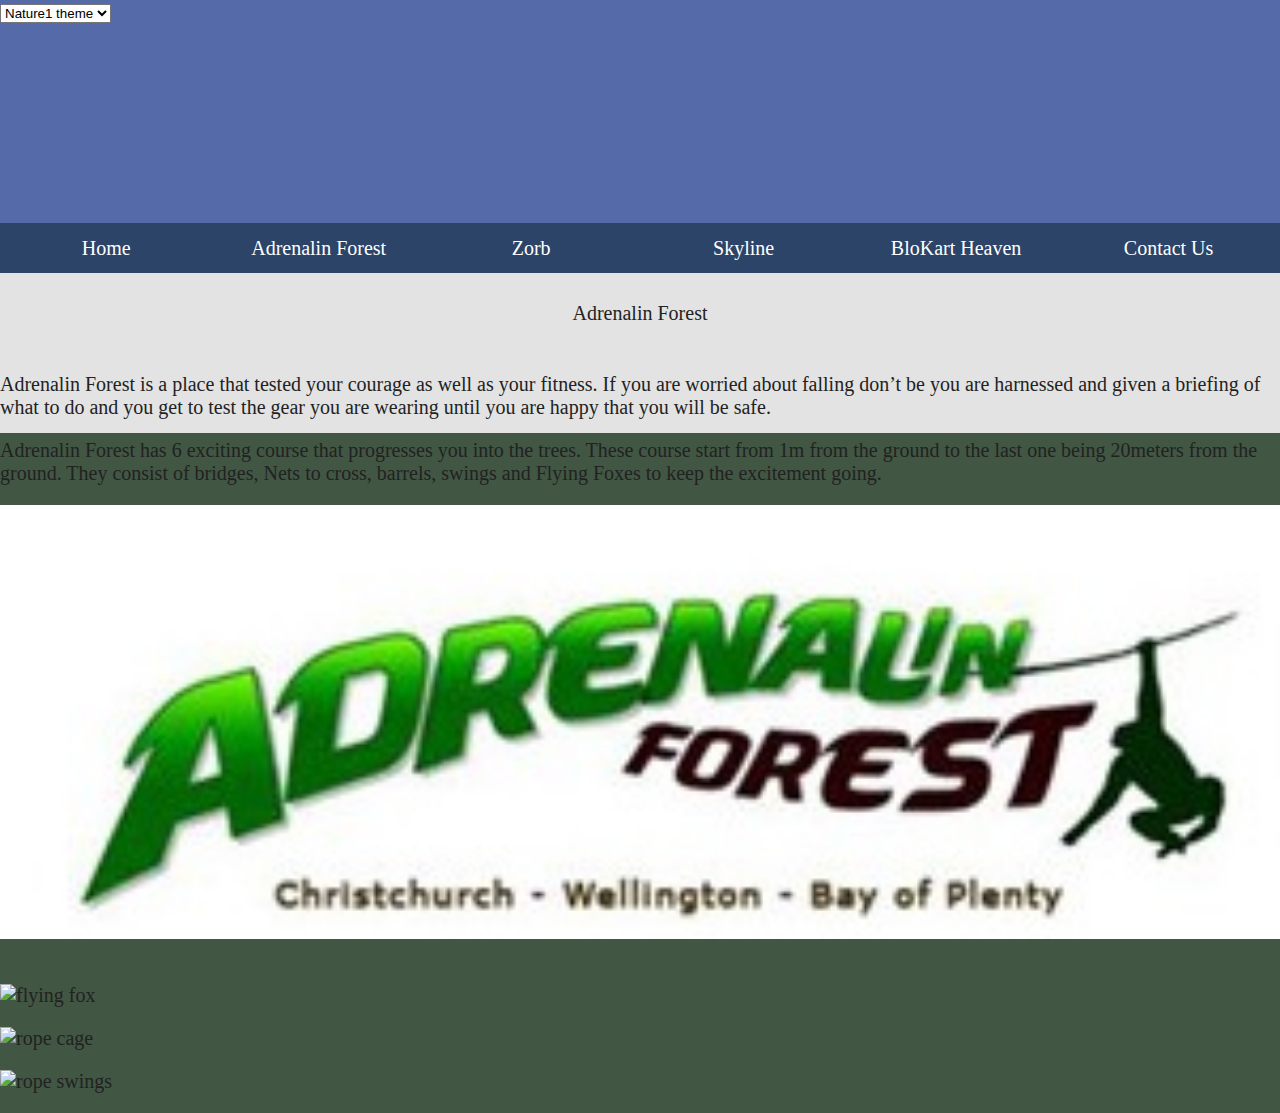
==== adrenalin.html @ d3a2d7cf "renamed templates to right names and made some changes to css files" ====
﻿<!doctype html>
<head>
    <meta charset="utf-8">
    <meta name="viewport" content="width=device-width, initial-scale=1">
    <link rel="stylesheet" type="text/css" href="css/gridlayout.css">
    <link rel="stylesheet" type="text/css" href="css/main.css">
    <link rel="stylesheet" type="text/css" href="css/theme.css">
    <link rel="stylesheet" type="text/css" href="css/adrenalin.css">

    <script src="js/theme.js"></script>


    <title>TEMPLATE</title>
</head>
<body onload="themeset()">

    <div class="topbaradr">
        <div class="themebar">
            <select id="themechanger" onchange="themechanger(this)">
                <option value="nature1" selected="selected">Nature1 theme</option>
                <option value="nature2">Nature2 theme</option>
                <option value="nature3">Nature3 theme</option>
            </select>
        </div>
        <h1>TEMPLATE</h1>
    </div>
    <nav>
        <ul>
            <li><a class="navlinks" href="index.html">Home</a></li>
            <li><a class="navlinks" href="adrenalin.html">Adrenalin Forest</a></li>
            <li><a class="navlinks" href="zorb.html">Zorb</a></li>
            <li><a class="navlinks" href="skyline.html">Skyline</a></li>
            <li><a class="navlinks" href="blokart.html">BloKart Heaven</a></li>
            <li><a class="navlinks" href="contactus.html">Contact Us</a></li>
        </ul>
    </nav>
    <section class="center">
        <div class="row">
            <span class="grid-2-6 column">
                <span class="title">Adrenalin Forest</span>
                <span class="context">
                    <p>
                        Adrenalin Forest is a place that tested your courage as well as your fitness. If you are worried about falling don’t be you are
                        harnessed and given a briefing of what to do and you get to test the gear you are wearing until you are happy that you will be safe.
                    <p/>
                    <p>
                        Adrenalin Forest has 6 exciting course that progresses you into the trees. These course start from 1m from the ground to the last one
                        being 20meters from the ground. They consist of bridges, Nets to cross, barrels, swings and Flying Foxes to keep the excitement going.
                    </p>
                    <p>
                        <a class="logo" href="http://www.adrenalin-forest.co.nz/bay-of-plenty"><img src="images/adrenlogo.jpg"/></a>
                    </p>
                </span>
            </span>
            <span class="grid-2-6 column">
                <span class="title"></span>
                <span class="context">
                    <p>
                        <img src="images/adrenpic1.jpg" alt="flying fox">
                    </p>
                    <p>
                    <img src="images/adrenpic2.jpg" alt="rope cage">
                    </p>
                    <p>
                    <img src="images/adrenpic3.jpg" alt="rope swings">
                    </p>
                </span>
            </span>
        </div>
        <div style="clear:both;"></div>
    </section>
</body>
</html>
---- css/main.css ----
@font-face {
	font-family: Raleway;
    src: url(../fonts/Raleway/Raleway-Regular.ttf);
}

@font-face {
	font-family: Nunito;
    src: url(../fonts/Nunito/Nunito-Regular.ttf);
}

@font-face {
	font-family: IndieFlower;
    src: url(../fonts/Indie_Flower/IndieFlower.ttf);
}


html, body {
	
	font-family: arial;
	font-size: 20px;
	color:#222;
	
	font-family: Raleway;
	
	margin: 0px;
	padding: 0px;
	
	width:100%;
	/*height:100%;*/
	
	overflow: none;
}

nav {
	
	float:left;
	width: 100%;
	
}

h1 {
	
	font-family: arial;
	color:#556AA9;	
	height: 200px;
    margin: 0px;
	font-size: 200%;
	text-align: center;
	
}

h2 {
	
	font-family: arial;
	font-size: 40px;
	color:#ddd;
	margin-left:10px;
	font-size: 200%;
	text-align: center;
}

img {
	
	width:100%;
	height:100%;
	
}

ul {
	
	width:100%;
	height:50px;
	
	margin: 0;
	padding: 0;
	
	list-style-type: none;
	
	background-color: #020202;
	
}

li {
	
	width: 16.6%;
	line-height: 50px;
	float: left;
	
}

.navlinks {
	
	color:#fff;
	text-align: center;
	text-decoration: none;
	
	display: block;
	
}

.navlinks:hover {
	
	background-color: #505050;
	
}

.header {
	background-color: #567;
	margin: 0;
	padding: 0;
	float:left;
}

.center {
	background-color: #313131;
	float:left;
    width: 100%;
    height: auto;
}
.topbarluge
{
	background-image: url('../images/lugepan2.jpg');
	background-size: 100% 100%;
	background-position: top;
	background-repeat: no-repeat;	
}
.topbaradr
{
	background-image: url('../images/adrenpicpan.jpg');
	background-size: 100% 100%;
	background-position: top;
	background-repeat: no-repeat;	
}
.topbarkart
{
	background-image: url('../images/lugepan.jpg');
	background-size: 100% 100%;
	background-position: top;
	background-repeat: no-repeat;	
}
.topbarzorb
{
	background-image: url('../images/zorb1.jpg');
	background-size: 100% 100%;
	background-position: top;
	background-repeat: no-repeat;	
}
.topbarhome
{
	background-image: url('../images/lugepan.jpg');
	background-size: 100% 100%;
	background-position: top;
	background-repeat: no-repeat;	
}
.topbarcontact
{
	background-image: url('../images/Mtpan.jpg');
	background-size: 100% 100%;
	background-position: top;
	background-repeat: no-repeat;	
}

@media screen and (min-width: 1200px)
{
	.header {
		width:100%;
		height:auto;
	}

    #slider {
        height: 500px;
    }
}

@media screen and (min-width: 768px) and (max-width: 1199px)
{
	ul#navbar {
		
		height:50px;
		
	}
	
	li {
		width:16.66%;
	}
	
	.header {
		width:100%;
		height:auto;
	}

	html, body {
		
		font-size: 100%;
		
	}
    #slider {
        height: 250px;
    }	
	
}

@media screen and (min-width: 0) and (max-width: 767px)
{
	ul#navbar {
		
		height:calc(50px * 6);;
		
	}
	
	li {
		width:100%;
	}
	
	.header {
		width:100%;
		height:auto;
	}

	html, body {
		
		font-size: 100%;
		
	}
    #slider {
        height: 200px;
    }	
	
}

/*****  BODY SECTION *****/

.title{
	display:block;
	background: #ffdb4c;

	height: 80px;
	line-height: 80px;
	text-align: center;
}

.context {
	float:left;
}
---- css/adrenalin.css ----
﻿.topbaradr
{
	background-image: url('../images/adrenpicpan.jpg');
	background-size: 100% 100%;
	background-position: top;
	background-repeat: no-repeat;	
}

@media screen and (min-width: 1200px)
{


}

@media screen and (min-width: 768px) and (max-width: 1199px)
{

}

@media screen and (min-width: 0) and (max-width: 767px)
{

}
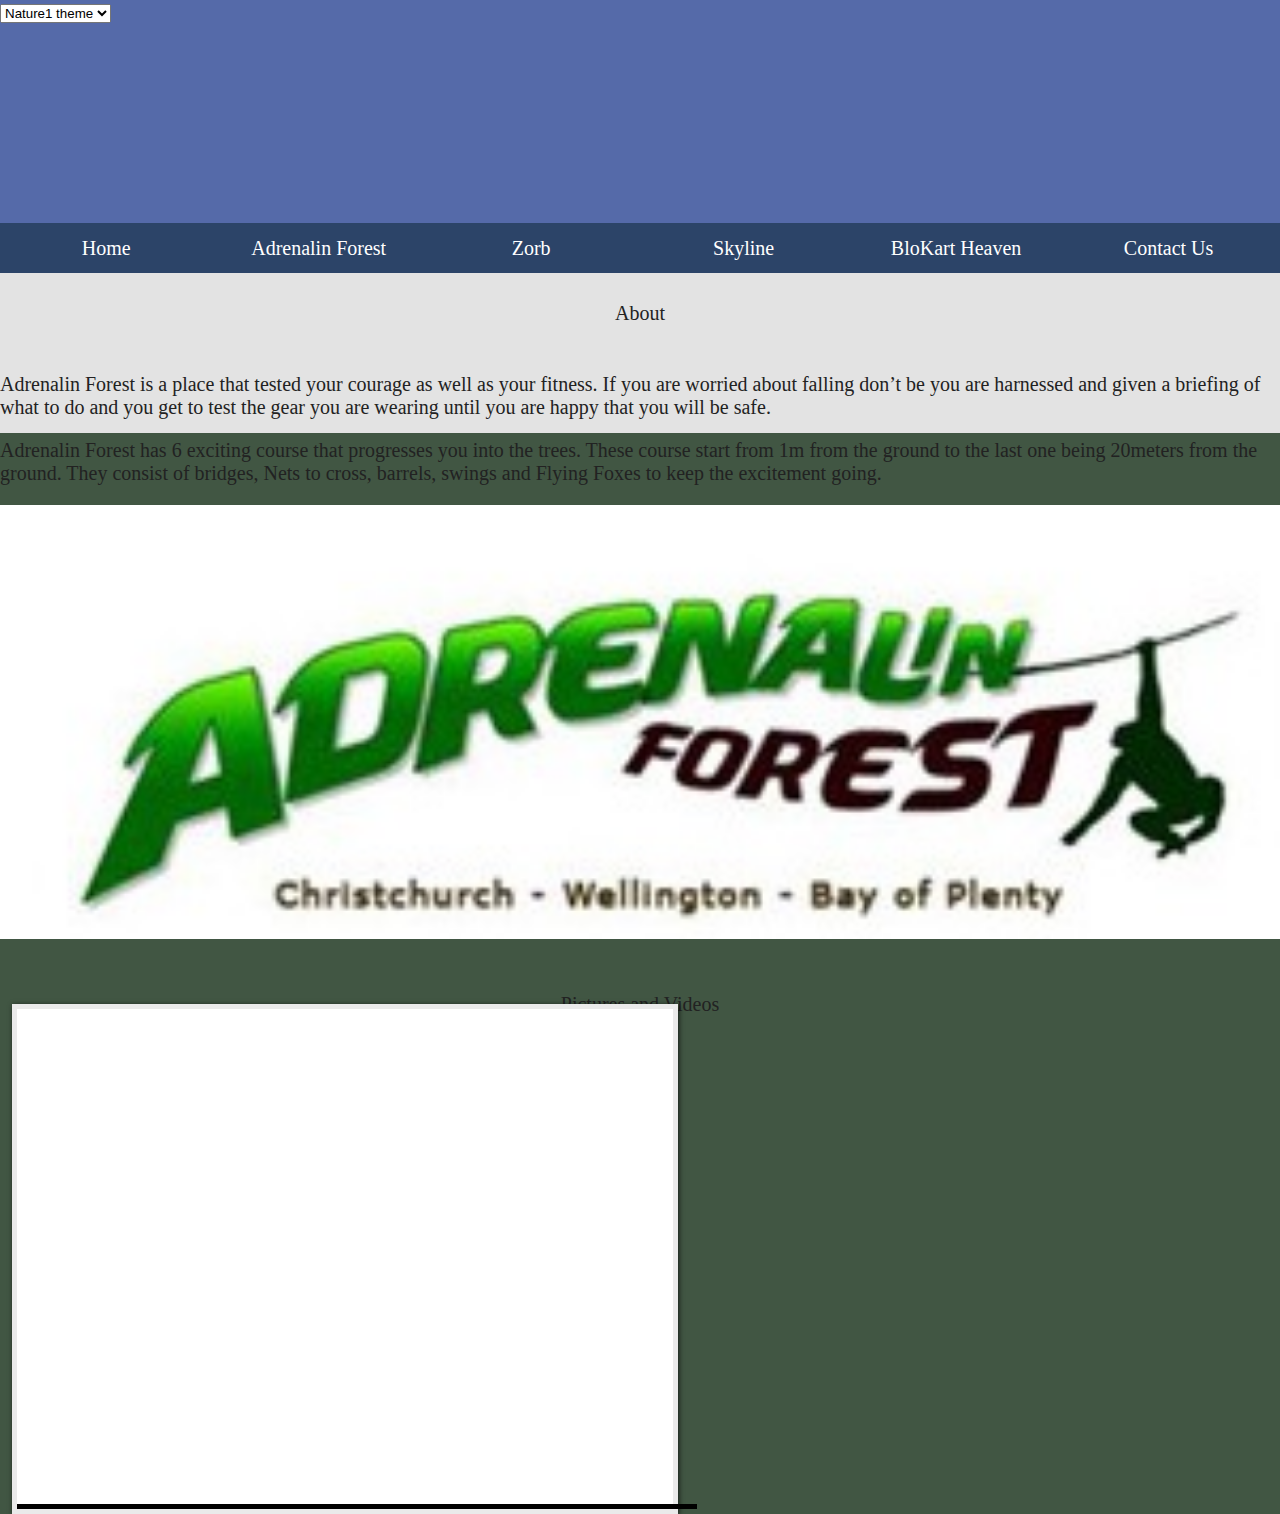
==== commit 4c19c9ea: "added in slideshow to blokart page and alrenalin park" ====
--- a/adrenalin.html
+++ b/adrenalin.html
@@ -2,15 +2,25 @@
 <head>
     <meta charset="utf-8">
     <meta name="viewport" content="width=device-width, initial-scale=1">
+
+
+    <script src="js/theme.js"></script>
+    <script>
+        themeset();
+    </script>
+
+
     <link rel="stylesheet" type="text/css" href="css/gridlayout.css">
     <link rel="stylesheet" type="text/css" href="css/main.css">
-    <link rel="stylesheet" type="text/css" href="css/theme.css">
-    <link rel="stylesheet" type="text/css" href="css/adrenalin.css">
+    <link rel="stylesheet" type="text/css" href="css/theme.css"> 
+    <link rel="stylesheet" type="text/css" href="css/risaslideshow.css">
+    <link rel="stylesheet" type="text/css" href="css/skyline.css">
+
 
     <script src="js/theme.js"></script>
 
 
-    <title>TEMPLATE</title>
+    <title>Adrenalin Forest</title>
 </head>
 <body onload="themeset()">
 
@@ -22,7 +32,7 @@
                 <option value="nature3">Nature3 theme</option>
             </select>
         </div>
-        <h1>TEMPLATE</h1>
+        <h1>Adrenalin Forest</h1>
     </div>
     <nav>
         <ul>
@@ -37,7 +47,7 @@
     <section class="center">
         <div class="row">
             <span class="grid-2-6 column">
-                <span class="title">Adrenalin Forest</span>
+                <span class="title">About</span>
                 <span class="context">
                     <p>
                         Adrenalin Forest is a place that tested your courage as well as your fitness. If you are worried about falling don’t be you are
@@ -48,22 +58,37 @@
                         being 20meters from the ground. They consist of bridges, Nets to cross, barrels, swings and Flying Foxes to keep the excitement going.
                     </p>
                     <p>
-                        <a class="logo" href="http://www.adrenalin-forest.co.nz/bay-of-plenty"><img src="images/adrenlogo.jpg"/></a>
+                        <a href="http://www.adrenalin-forest.co.nz/bay-of-plenty"><img class="logo" src="images/adrenlogo.jpg"/></a>
                     </p>
                 </span>
             </span>
             <span class="grid-2-6 column">
-                <span class="title"></span>
+                <span class="title">Pictures and Videos</span>
                 <span class="context">
-                    <p>
-                        <img src="images/adrenpic1.jpg" alt="flying fox">
-                    </p>
-                    <p>
-                    <img src="images/adrenpic2.jpg" alt="rope cage">
-                    </p>
-                    <p>
-                    <img src="images/adrenpic3.jpg" alt="rope swings">
-                    </p>
+                    <div id="slider">
+                        <!-- Slider container -->
+                        <div id="mask">
+                            <!-- Mask -->
+                            <ul id="slideul">
+                                <li id="first" class="firstanimation">
+                                    <!-- ID for tooltip and class for animation -->
+                                    <a href="#"> <img class="imgslider" src="images/adrenpic1.jpg" alt="Flying Fox" /> </a>
+                                    <div class="tooltip"> <h1>Flying Fox</h1> </div>
+                                </li>
+
+                                <li id="second" class="secondanimation">
+                                    <a href="#"> <img class="imgslider" src="images/adrenpic2.jpg" alt="Rope Cage" /> </a>
+                                    <div class="tooltip"> <h1>Rope Cage</h1> </div>
+                                </li>
+
+                                <li id="third" class="thirdanimation">
+                                    <a href="#"> <img class="imgslider" src="images/adrenpic3.jpg" alt="Swings" /> </a>
+                                    <div class="tooltip"> <h1>Swings</h1> </div>
+                                </li>                           
+                            </ul>
+                        </div>  <!-- End Mask -->
+                        <div class="progress-bar"></div>  <!-- Progress Bar -->
+                    </div>  <!-- End Slider Container -->
                 </span>
             </span>
         </div>
--- a/css/risaslideshow.css
+++ b/css/risaslideshow.css
@@ -0,0 +1,221 @@
+/* SLIDER FROM http://www.smashingmagazine.com/2012/04/pure-css3-cycling-slideshow/ */
+
+/* SLIDER STRUCTURE */
+
+#slider {
+   background: #000;
+   border: 5px solid #eaeaea;
+   box-shadow: 1px 1px 5px rgba(0,0,0,0.7);
+   width: 95%;
+   margin: 40px auto 0;
+   overflow: visible;
+   position: relative;
+}
+.imgslider
+{
+	width:100%;
+	Height:100%;
+}
+
+#mask {
+   overflow: hidden;
+   height: 100%;
+   width: 100%;
+}
+#slider ul#slideul {
+   margin: 0;
+   padding: 0;
+   position: relative;
+   background-color: white;
+}
+
+ul#slideul {
+   height: 100%;
+   width: 100%;
+}
+
+#slider li {
+   width: 100%;  /* Width Image */
+   height: 100%; /* Height Image */
+   position: absolute;
+   top: -325px; /* Original Position - Outside of the Slider */
+   list-style: none;
+}
+
+#slider li.firstanimation {
+   animation: cycle 25s linear infinite;
+}
+
+#slider li.secondanimation {
+   animation: cycletwo 25s linear infinite;
+}
+
+#slider li.thirdanimation {
+   animation: cyclethree 25s linear infinite;
+}
+
+#slider li.fourthanimation {
+   animation: cyclefour 25s linear infinite;
+}
+
+#slider li.fifthanimation {
+   animation: cyclefive 25s linear infinite;
+}
+
+/* ANIMATION */
+
+@keyframes cycle {
+   0%  { top: 0px; } /* When you start the slide, the first image is already visible */
+   4%  { top: 0px; } /* Original Position */
+   16% { top: 0px; opacity:1; z-index:0; } /* From 4% to 16 % = for 3 seconds the image is visible */
+   20% { top: 325px; opacity: 0; z-index: 0; } /* From 16% to 20% = for 1 second exit image */
+   21% { top: -325px; opacity: 0; z-index: -1; } /* Return to Original Position */
+   92% { top: -325px; opacity: 0; z-index: 0; }
+   96% { top: -325px; opacity: 0; } /* From 96% to 100% = for 1 second enter image*/
+   100%{ top: 0px; opacity: 1; }
+}
+
+@keyframes cycletwo {
+   0%  { top: -325px; opacity: 0; } /* Original Position */
+   16% { top: -325px; opacity: 0; }/* Starts moving after 16% to this position */
+   20% { top: 0px; opacity: 1; }
+   24% { top: 0px; opacity: 1; }  /* From 20% to 24% = for 1 second enter image*/
+   36% { top: 0px; opacity: 1; z-index: 0; }   /* From 24% to 36 % = for 3 seconds the image is visible */
+   40% { top: 325px; opacity: 0; z-index: 0; } /* From 36% to 40% = for 1 second exit image */
+   41% { top: -325px; opacity: 0; z-index: -1; }   /* Return to Original Position */
+   100%{ top: -325px; opacity: 0; z-index: -1; }
+}
+
+@keyframes cyclethree {
+   0%  { top: -325px; opacity: 0; }
+   36% { top: -325px; opacity: 0; }
+   40% { top: 0px; opacity: 1; }
+   44% { top: 0px; opacity: 1; }
+   56% { top: 0px; opacity: 1; }
+   60% { top: 325px; opacity: 0; z-index: 0; }
+   61% { top: -325px; opacity: 0; z-index: -1; }
+   100%{ top: -325px; opacity: 0; z-index: -1; }
+}
+
+@keyframes cyclefour {
+   0%  { top: -325px; opacity: 0; }
+   56% { top: -325px; opacity: 0; }
+   60% { top: 0px; opacity: 1; }
+   64% { top: 0px; opacity: 1; }
+   76% { top: 0px; opacity: 1; z-index: 0; }
+   80% { top: 325px; opacity: 0; z-index: 0; }
+   81% { top: -325px; opacity: 0; z-index: -1; }
+   100%{ top: -325px; opacity: 0; z-index: -1; }
+}
+@keyframes cyclefive {
+   0%  { top: -325px; opacity: 0; }
+   76% { top: -325px; opacity: 0; }
+   80% { top: 0px; opacity: 1; }
+   84% { top: 0px; opacity: 1; }
+   96% { top: 0px; opacity: 1; z-index: 0; }
+   100%{ top: 325px; opacity: 0; z-index: 0; }
+}
+/* PROGRESS BAR */
+
+.progress-bar {
+   position: relative;
+   top: -5px;
+   width: 680px;
+   height: 5px;
+   background: #000;
+   animation: fullexpand 25s ease-out infinite;
+}
+
+#slider .tooltip {
+   background: rgba(0,0,0,0.7);
+   width: 300px;
+   height: 60px;
+   position: relative;
+   bottom: 75px;
+   left: -320px;
+   transition: all 0.3s ease-in-out;
+
+}
+#slider li#first:hover .tooltip,
+#slider li#second:hover .tooltip,
+#slider li#third:hover .tooltip,
+#slider li#fourth:hover .tooltip,
+#slider li#fifth:hover .tooltip {
+   left: 0px;
+}
+
+#slider:hover li,
+#slider:hover .progress-bar {
+   animation-play-state: paused;
+}
+#slider .tooltip h1 {
+   color: #fff;
+   font-size: 24px;
+   font-weight: 300;
+   line-height: 60px;
+   padding: 0 0 0 10px;
+}
+
+
+/* ANIMATION BAR */
+
+@keyframes fullexpand {
+   /* In these keyframes, the progress-bar is stationary */
+   0%, 20%, 40%, 60%, 80%, 100% { width: 0%; opacity: 0; }
+
+   /* In these keyframes, the progress-bar starts to come alive */
+   4%, 24%, 44%, 64%, 84% { width: 0%; opacity: 0.3; }
+
+   /* In these keyframes, the progress-bar moves forward for 3 seconds */
+   16%, 36%, 56%, 76%, 96% { width: 100%; opacity: 0.7; }
+
+   /* In these keyframes, the progress-bar has finished his path */
+   17%, 37%, 57%, 77%, 97% { width: 100%; opacity: 0.3; }
+
+   /* In these keyframes, the progress-bar will disappear and then resume the cycle */
+   18%, 38%, 58%, 78%, 98% { width: 100%; opacity: 0; }
+}
+
+/* Animation from 0% to 100% */
+
+@keyframes move {
+   0% { transform: translateX(0); }
+   100% { transform: translateX(100px); }
+}
+
+/* Animation with intermediate keyframes */
+
+@keyframes move {
+   0% { transform: translateX(0); }
+   50% { transform: translateX(20px); }
+   100% { transform: translateX(100px); }
+}
+
+/* This is the animation code. */
+
+@keyframes move {
+   from {
+      transform: translateX(0);
+   }
+   to {
+      transform: translateX(100px);
+   }
+}
+
+@-moz-keyframes move {
+   from {
+      -moz-transform: translateX(0);
+   }
+   to {
+      -moz-transform: translateX(100px);
+   }
+}
+
+@-webkit-keyframes move {
+   from {
+      -webkit-transform: translateX(0);
+   }
+   to {
+      -webkit-transform: translateX(100px);
+   }
+}
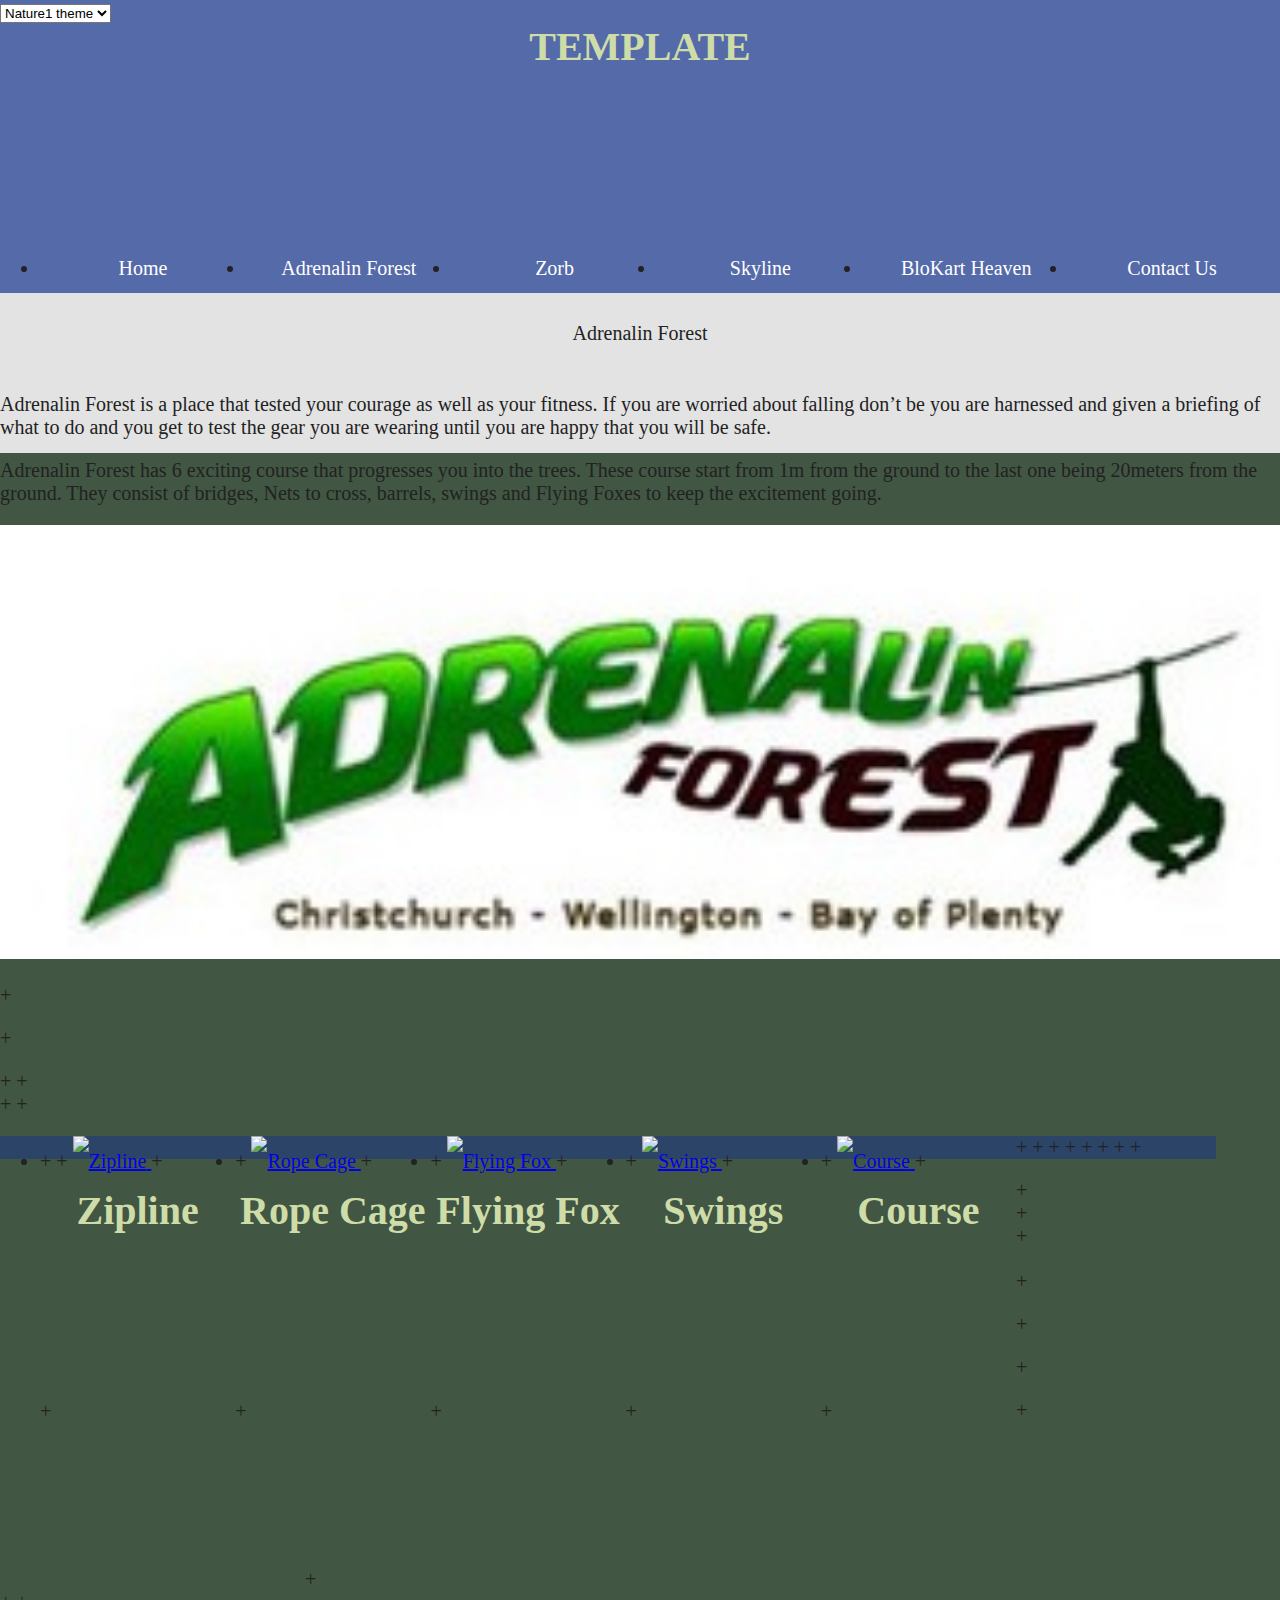
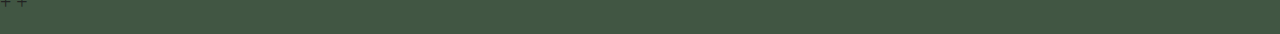
==== commit 0df6b386: "made changes to info on the adrenalin and contactus page" ====
--- a/adrenalin.html
+++ b/adrenalin.html
@@ -12,15 +12,13 @@
 
     <link rel="stylesheet" type="text/css" href="css/gridlayout.css">
     <link rel="stylesheet" type="text/css" href="css/main.css">
-    <link rel="stylesheet" type="text/css" href="css/theme.css"> 
-    <link rel="stylesheet" type="text/css" href="css/risaslideshow.css">
-    <link rel="stylesheet" type="text/css" href="css/skyline.css">
-
+    <link rel="stylesheet" type="text/css" href="css/theme.css">
+    <link rel="stylesheet" type="text/css" href="css/adrenalin.css">
 
     <script src="js/theme.js"></script>
 
 
-    <title>Adrenalin Forest</title>
+    <title>TEMPLATE</title>
 </head>
 <body onload="themeset()">
 
@@ -32,7 +30,7 @@
                 <option value="nature3">Nature3 theme</option>
             </select>
         </div>
-        <h1>Adrenalin Forest</h1>
+        <h1>TEMPLATE</h1>
     </div>
     <nav>
         <ul>
@@ -47,7 +45,7 @@
     <section class="center">
         <div class="row">
             <span class="grid-2-6 column">
-                <span class="title">About</span>
+                <span class="title">Adrenalin Forest</span>
                 <span class="context">
                     <p>
                         Adrenalin Forest is a place that tested your courage as well as your fitness. If you are worried about falling don’t be you are
@@ -58,37 +56,55 @@
                         being 20meters from the ground. They consist of bridges, Nets to cross, barrels, swings and Flying Foxes to keep the excitement going.
                     </p>
                     <p>
-                        <a href="http://www.adrenalin-forest.co.nz/bay-of-plenty"><img class="logo" src="images/adrenlogo.jpg"/></a>
+                        <a class="logo" href="http://www.adrenalin-forest.co.nz/bay-of-plenty"><img src="images/adrenlogo.jpg"/></a>
                     </p>
                 </span>
             </span>
             <span class="grid-2-6 column">
-                <span class="title">Pictures and Videos</span>
+                <span class="title"></span>
                 <span class="context">
-                    <div id="slider">
-                        <!-- Slider container -->
-                        <div id="mask">
-                            <!-- Mask -->
-                            <ul id="slideul">
-                                <li id="first" class="firstanimation">
-                                    <!-- ID for tooltip and class for animation -->
-                                    <a href="#"> <img class="imgslider" src="images/adrenpic1.jpg" alt="Flying Fox" /> </a>
-                                    <div class="tooltip"> <h1>Flying Fox</h1> </div>
-                                </li>
-
-                                <li id="second" class="secondanimation">
-                                    <a href="#"> <img class="imgslider" src="images/adrenpic2.jpg" alt="Rope Cage" /> </a>
-                                    <div class="tooltip"> <h1>Rope Cage</h1> </div>
-                                </li>
-
-                                <li id="third" class="thirdanimation">
-                                    <a href="#"> <img class="imgslider" src="images/adrenpic3.jpg" alt="Swings" /> </a>
-                                    <div class="tooltip"> <h1>Swings</h1> </div>
-                                </li>                           
-                            </ul>
-                        </div>  <!-- End Mask -->
-                        <div class="progress-bar"></div>  <!-- Progress Bar -->
-                    </div>  <!-- End Slider Container -->
+                    <span class="context">
++                      <p>
++                        <div id="slider">
++                            <!-- Slider container -->
++                            <div id="mask">
++                                <!-- Mask -->
++                                <ul id="slideul">
++                                    <li id="first" class="firstanimation">
++                                        <!-- ID for tooltip and class for animation -->
++                                        <a href="#"> <img class="imgslider" src="images/adrenpic1.jpg" alt="Zipline" /> </a>
++                                        <div class="tooltip"> <h1>Zipline</h1> </div>
++                                    </li>
++    
++                                    <li id="second" class="secondanimation">
++                                        <a href="#"> <img class="imgslider" src="images/adrenpic2.jpg" alt="Rope Cage" /> </a>
++                                        <div class="tooltip"> <h1>Rope Cage</h1> </div>
++                                    </li>
++    
++                                    <li id="third" class="thirdanimation">
++                                        <a href="#"> <img class="imgslider" src="images/adrenpic3.jpg" alt="Flying Fox" /> </a>
++                                        <div class="tooltip"> <h1>Flying Fox</h1> </div>
++                                    </li>  
++                                    <li id="fourth" class="fourthanimation">
++                                        <a href="#"> <img class="imgslider" src="images/adrenpic4.jpg" alt="Swings" /> </a>
++                                        <div class="tooltip"> <h1>Swings</h1> </div>
++                                    </li>
++                                    <li id="fifth" class="fifthanimation">
++                                        <a href="#"> <img class="imgslider" src="images/adrenpic5.jpg" alt="Course" /> </a>
++                                        <div class="tooltip"> <h1>Course</h1> </div>
++                                    </li>                         
++                                </ul>
++                            </div>  <!-- End Mask -->
++                            <div class="progress-bar"></div>  <!-- Progress Bar -->
++                        </div>  <!-- End Slider Container -->
++                     </p>
++                     <p>
++                         <div class="videopadding">
++                             <iframe class="video" src="https://www.youtube.com/embed/Qk5jTHCddZ8" 
++                             frameborder="0" allowfullscreen></iframe>
++                         </div>
++                        
++                     </p>
                 </span>
             </span>
         </div>
--- a/css/main.css
+++ b/css/main.css
@@ -18,7 +18,7 @@
 	
 	font-family: arial;
 	font-size: 20px;
-	color:#222;
+	/*color:#222;*/
 	
 	font-family: Raleway;
 	
@@ -66,22 +66,8 @@
 	
 }
 
-ul {
-	
-	width:100%;
-	height:50px;
-	
-	margin: 0;
-	padding: 0;
-	
-	list-style-type: none;
-	
-	background-color: #020202;
-	
-}
-
 li {
-	
+	 
 	width: 16.6%;
 	line-height: 50px;
 	float: left;
@@ -105,14 +91,12 @@
 }
 
 .header {
-	background-color: #567;
 	margin: 0;
 	padding: 0;
 	float:left;
 }
 
 .center {
-	background-color: #313131;
 	float:left;
     width: 100%;
     height: auto;
@@ -166,10 +150,6 @@
 		width:100%;
 		height:auto;
 	}
-
-    #slider {
-        height: 500px;
-    }
 }
 
 @media screen and (min-width: 768px) and (max-width: 1199px)
@@ -178,10 +158,6 @@
 		
 		height:50px;
 		
-	}
-	
-	li {
-		width:16.66%;
 	}
 	
 	.header {
@@ -194,24 +170,11 @@
 		font-size: 100%;
 		
 	}
-    #slider {
-        height: 250px;
-    }	
 	
 }
 
 @media screen and (min-width: 0) and (max-width: 767px)
 {
-	ul#navbar {
-		
-		height:calc(50px * 6);;
-		
-	}
-	
-	li {
-		width:100%;
-	}
-	
 	.header {
 		width:100%;
 		height:auto;
@@ -222,9 +185,6 @@
 		font-size: 100%;
 		
 	}
-    #slider {
-        height: 200px;
-    }	
 	
 }
 
@@ -232,7 +192,6 @@
 
 .title{
 	display:block;
-	background: #ffdb4c;
 
 	height: 80px;
 	line-height: 80px;
@@ -241,4 +200,4 @@
 
 .context {
 	float:left;
-}+}
--- a/css/adrenalin.css
+++ b/css/adrenalin.css
@@ -0,0 +1,41 @@
+﻿.topbaradr
+{
+	background-image: url('../images/adrenpicpan.jpg');
+	background-size: 100% 100%;
+	background-position: top;
+	background-repeat: no-repeat;	
+}
+h1
+{
+	color: #CEDCA8; 
+	font-family: Nunito;	
+}
+.context {
+    width: 100%;
+}
+
+.grid-2-6 {
+    padding-bottom: 500em;
+    margin-bottom: -500em;
+}
+
+@media screen and (min-width: 1200px) {
+    #slider {
+        height: 200px;
+        width: 95%;
+    }
+}
+
+@media screen and (min-width: 768px) and (max-width: 1199px) {
+    #slider {
+        height: 400px;
+        width: 95%;
+    }
+}
+
+@media screen and (min-width: 0) and (max-width: 767px) {
+    #slider {
+        height: 300px;
+        width: 95%;
+    }
+}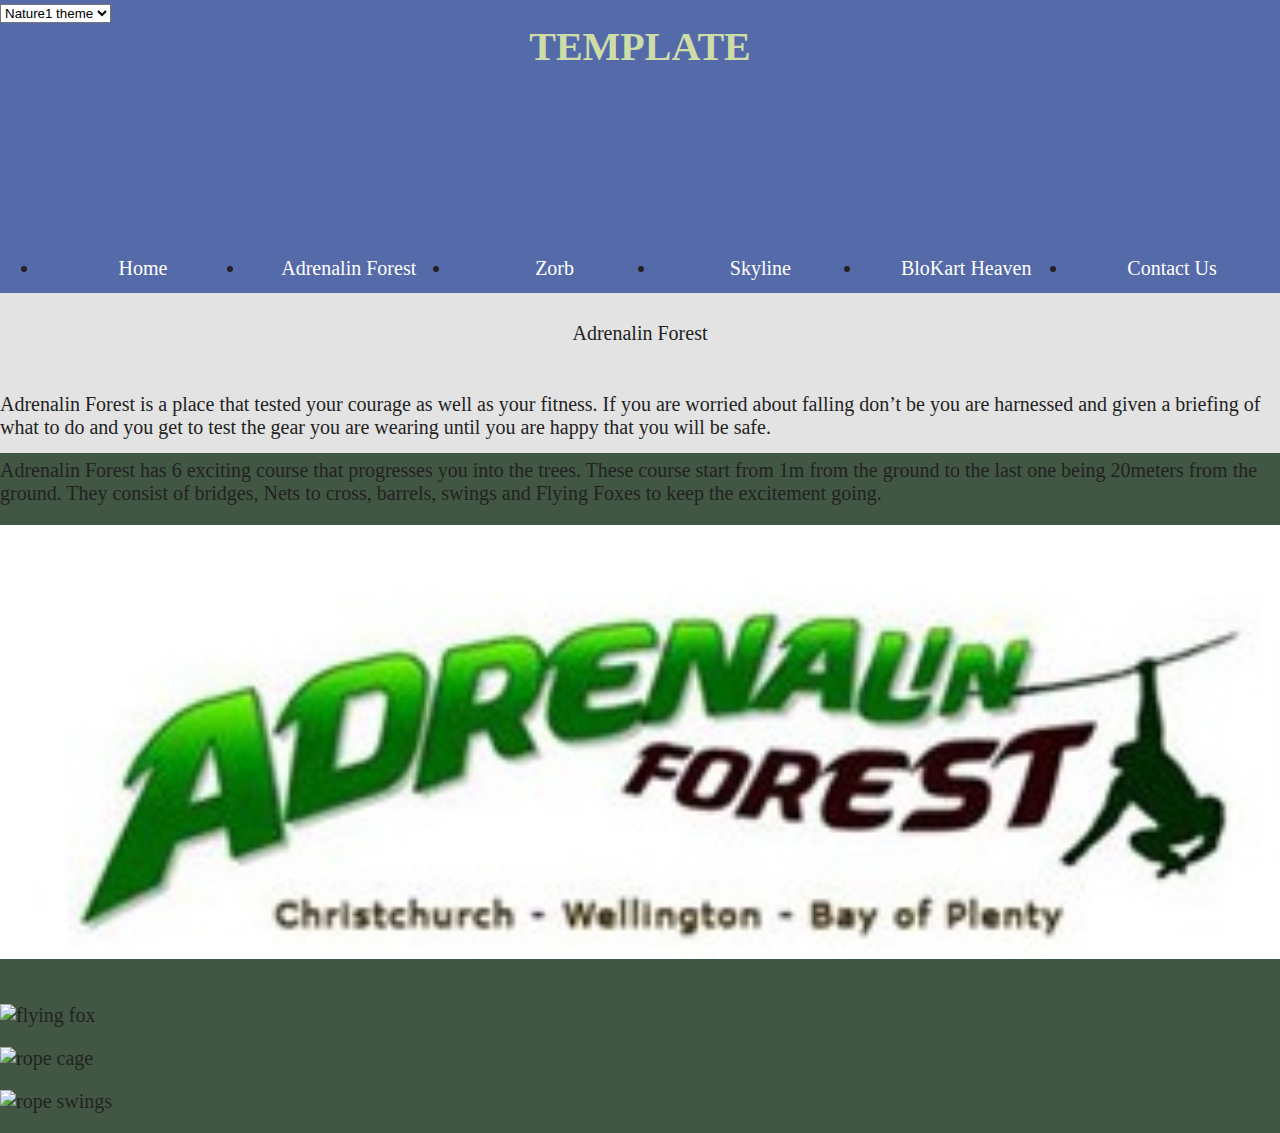
==== commit 283ee723: "adding mobile menu to each page" ====
--- a/adrenalin.html
+++ b/adrenalin.html
@@ -15,8 +15,9 @@
     <link rel="stylesheet" type="text/css" href="css/theme.css">
     <link rel="stylesheet" type="text/css" href="css/adrenalin.css">
 
-    <script src="js/theme.js"></script>
-
+    <link rel="stylesheet" href="css/mobmenu.css">
+    <script src="http://code.jquery.com/jquery-latest.min.js" type="text/javascript"></script>
+    <script src="js/mobmenu.js"></script>
 
     <title>TEMPLATE</title>
 </head>
@@ -32,16 +33,16 @@
         </div>
         <h1>TEMPLATE</h1>
     </div>
-    <nav>
-        <ul>
-            <li><a class="navlinks" href="index.html">Home</a></li>
-            <li><a class="navlinks" href="adrenalin.html">Adrenalin Forest</a></li>
-            <li><a class="navlinks" href="zorb.html">Zorb</a></li>
+    <div id='cssmenu'>
+        <ul id="mobul">
+           <li><a class="navlinks" href="index.html">Home</a></li>
+           <li><a class="navlinks" href="#">Adrenalin Forest</a></li>
+           <li><a class="navlinks" href="zorb.html">Zorb</a></li>
             <li><a class="navlinks" href="skyline.html">Skyline</a></li>
             <li><a class="navlinks" href="blokart.html">BloKart Heaven</a></li>
             <li><a class="navlinks" href="contactus.html">Contact Us</a></li>
         </ul>
-    </nav>
+    </div>
     <section class="center">
         <div class="row">
             <span class="grid-2-6 column">
@@ -63,48 +64,15 @@
             <span class="grid-2-6 column">
                 <span class="title"></span>
                 <span class="context">
-                    <span class="context">
-+                      <p>
-+                        <div id="slider">
-+                            <!-- Slider container -->
-+                            <div id="mask">
-+                                <!-- Mask -->
-+                                <ul id="slideul">
-+                                    <li id="first" class="firstanimation">
-+                                        <!-- ID for tooltip and class for animation -->
-+                                        <a href="#"> <img class="imgslider" src="images/adrenpic1.jpg" alt="Zipline" /> </a>
-+                                        <div class="tooltip"> <h1>Zipline</h1> </div>
-+                                    </li>
-+    
-+                                    <li id="second" class="secondanimation">
-+                                        <a href="#"> <img class="imgslider" src="images/adrenpic2.jpg" alt="Rope Cage" /> </a>
-+                                        <div class="tooltip"> <h1>Rope Cage</h1> </div>
-+                                    </li>
-+    
-+                                    <li id="third" class="thirdanimation">
-+                                        <a href="#"> <img class="imgslider" src="images/adrenpic3.jpg" alt="Flying Fox" /> </a>
-+                                        <div class="tooltip"> <h1>Flying Fox</h1> </div>
-+                                    </li>  
-+                                    <li id="fourth" class="fourthanimation">
-+                                        <a href="#"> <img class="imgslider" src="images/adrenpic4.jpg" alt="Swings" /> </a>
-+                                        <div class="tooltip"> <h1>Swings</h1> </div>
-+                                    </li>
-+                                    <li id="fifth" class="fifthanimation">
-+                                        <a href="#"> <img class="imgslider" src="images/adrenpic5.jpg" alt="Course" /> </a>
-+                                        <div class="tooltip"> <h1>Course</h1> </div>
-+                                    </li>                         
-+                                </ul>
-+                            </div>  <!-- End Mask -->
-+                            <div class="progress-bar"></div>  <!-- Progress Bar -->
-+                        </div>  <!-- End Slider Container -->
-+                     </p>
-+                     <p>
-+                         <div class="videopadding">
-+                             <iframe class="video" src="https://www.youtube.com/embed/Qk5jTHCddZ8" 
-+                             frameborder="0" allowfullscreen></iframe>
-+                         </div>
-+                        
-+                     </p>
+                    <p>
+                        <img src="images/adrenpic1.jpg" alt="flying fox">
+                    </p>
+                    <p>
+                    <img src="images/adrenpic2.jpg" alt="rope cage">
+                    </p>
+                    <p>
+                    <img src="images/adrenpic3.jpg" alt="rope swings">
+                    </p>
                 </span>
             </span>
         </div>
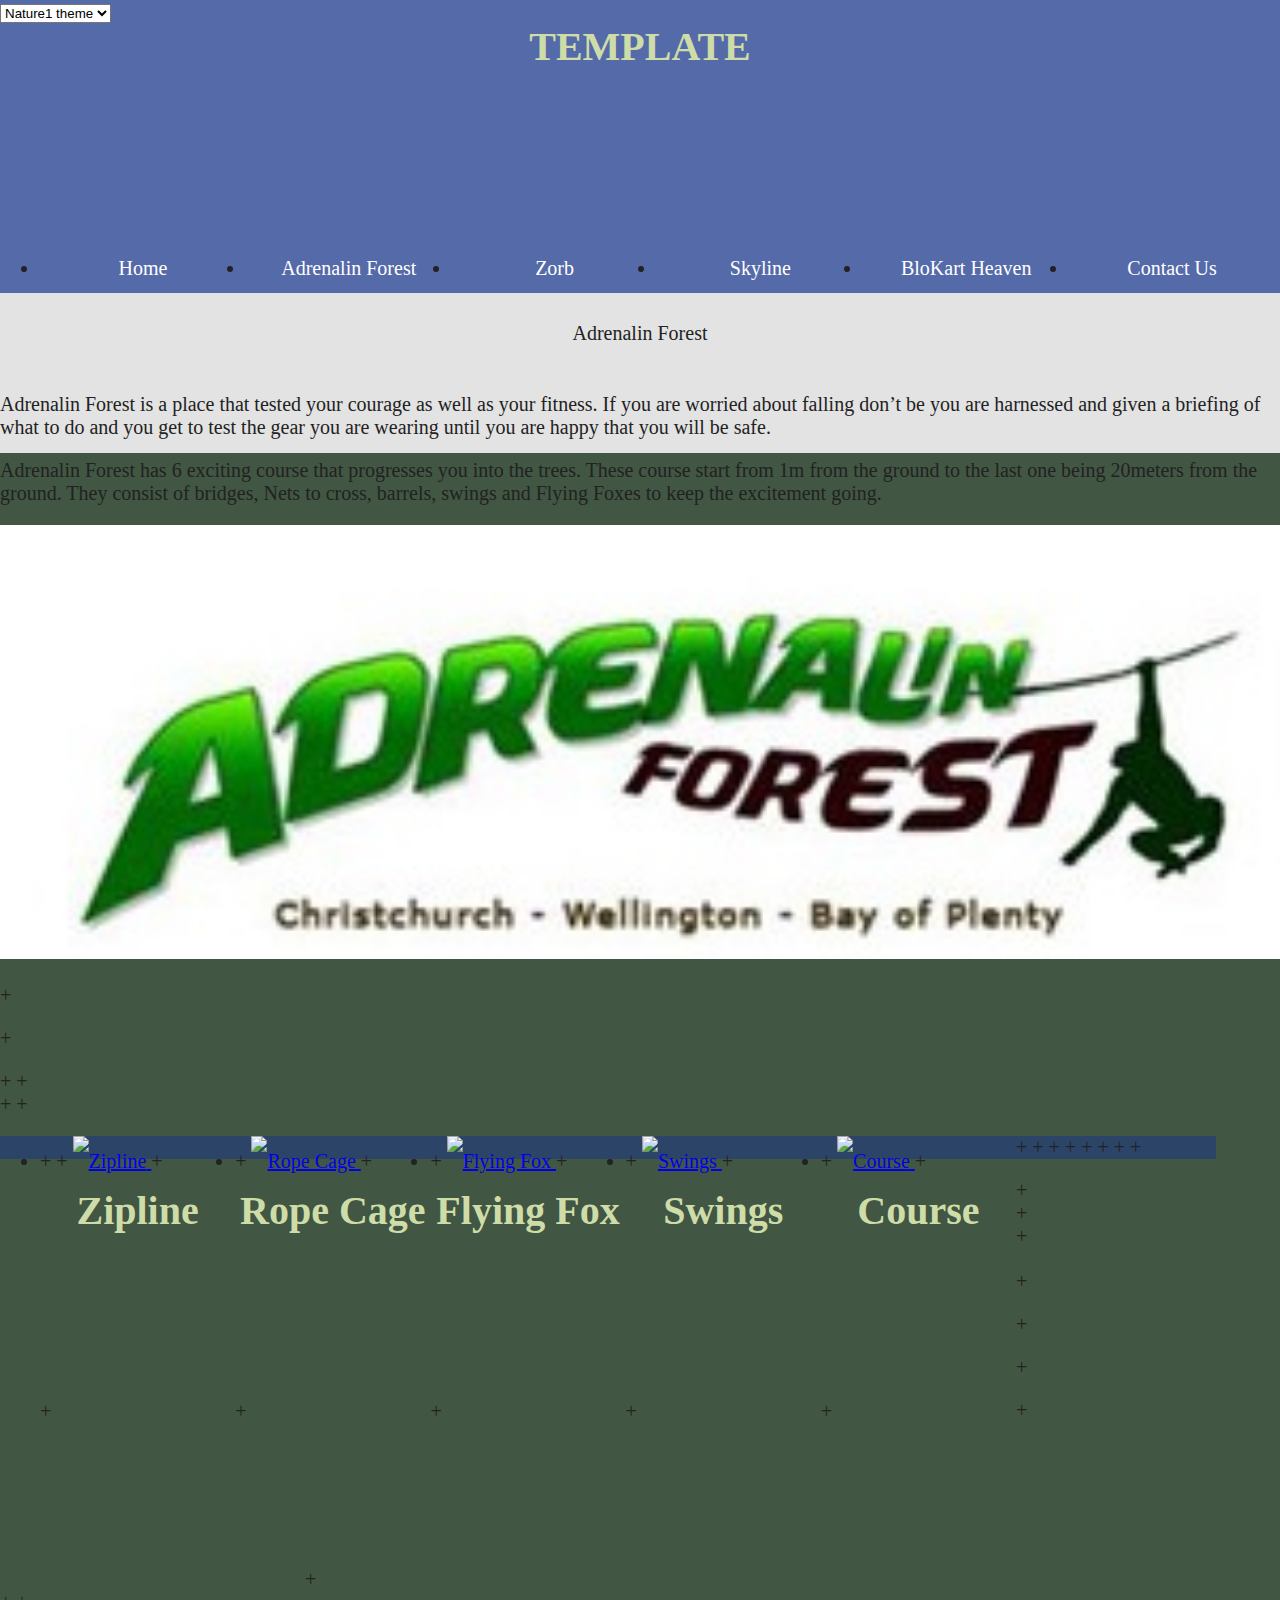
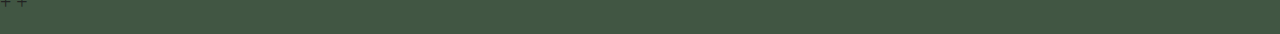
==== commit bcc50973: "updating" ====
--- a/adrenalin.html
+++ b/adrenalin.html
@@ -64,15 +64,48 @@
             <span class="grid-2-6 column">
                 <span class="title"></span>
                 <span class="context">
-                    <p>
-                        <img src="images/adrenpic1.jpg" alt="flying fox">
-                    </p>
-                    <p>
-                    <img src="images/adrenpic2.jpg" alt="rope cage">
-                    </p>
-                    <p>
-                    <img src="images/adrenpic3.jpg" alt="rope swings">
-                    </p>
+                    <span class="context">
++                      <p>
++                        <div id="slider">
++                            <!-- Slider container -->
++                            <div id="mask">
++                                <!-- Mask -->
++                                <ul id="slideul">
++                                    <li id="first" class="firstanimation">
++                                        <!-- ID for tooltip and class for animation -->
++                                        <a href="#"> <img class="imgslider" src="images/adrenpic1.jpg" alt="Zipline" /> </a>
++                                        <div class="tooltip"> <h1>Zipline</h1> </div>
++                                    </li>
++    
++                                    <li id="second" class="secondanimation">
++                                        <a href="#"> <img class="imgslider" src="images/adrenpic2.jpg" alt="Rope Cage" /> </a>
++                                        <div class="tooltip"> <h1>Rope Cage</h1> </div>
++                                    </li>
++    
++                                    <li id="third" class="thirdanimation">
++                                        <a href="#"> <img class="imgslider" src="images/adrenpic3.jpg" alt="Flying Fox" /> </a>
++                                        <div class="tooltip"> <h1>Flying Fox</h1> </div>
++                                    </li>  
++                                    <li id="fourth" class="fourthanimation">
++                                        <a href="#"> <img class="imgslider" src="images/adrenpic4.jpg" alt="Swings" /> </a>
++                                        <div class="tooltip"> <h1>Swings</h1> </div>
++                                    </li>
++                                    <li id="fifth" class="fifthanimation">
++                                        <a href="#"> <img class="imgslider" src="images/adrenpic5.jpg" alt="Course" /> </a>
++                                        <div class="tooltip"> <h1>Course</h1> </div>
++                                    </li>                         
++                                </ul>
++                            </div>  <!-- End Mask -->
++                            <div class="progress-bar"></div>  <!-- Progress Bar -->
++                        </div>  <!-- End Slider Container -->
++                     </p>
++                     <p>
++                         <div class="videopadding">
++                             <iframe class="video" src="https://www.youtube.com/embed/Qk5jTHCddZ8" 
++                             frameborder="0" allowfullscreen></iframe>
++                         </div>
++                        
++                     </p>
                 </span>
             </span>
         </div>
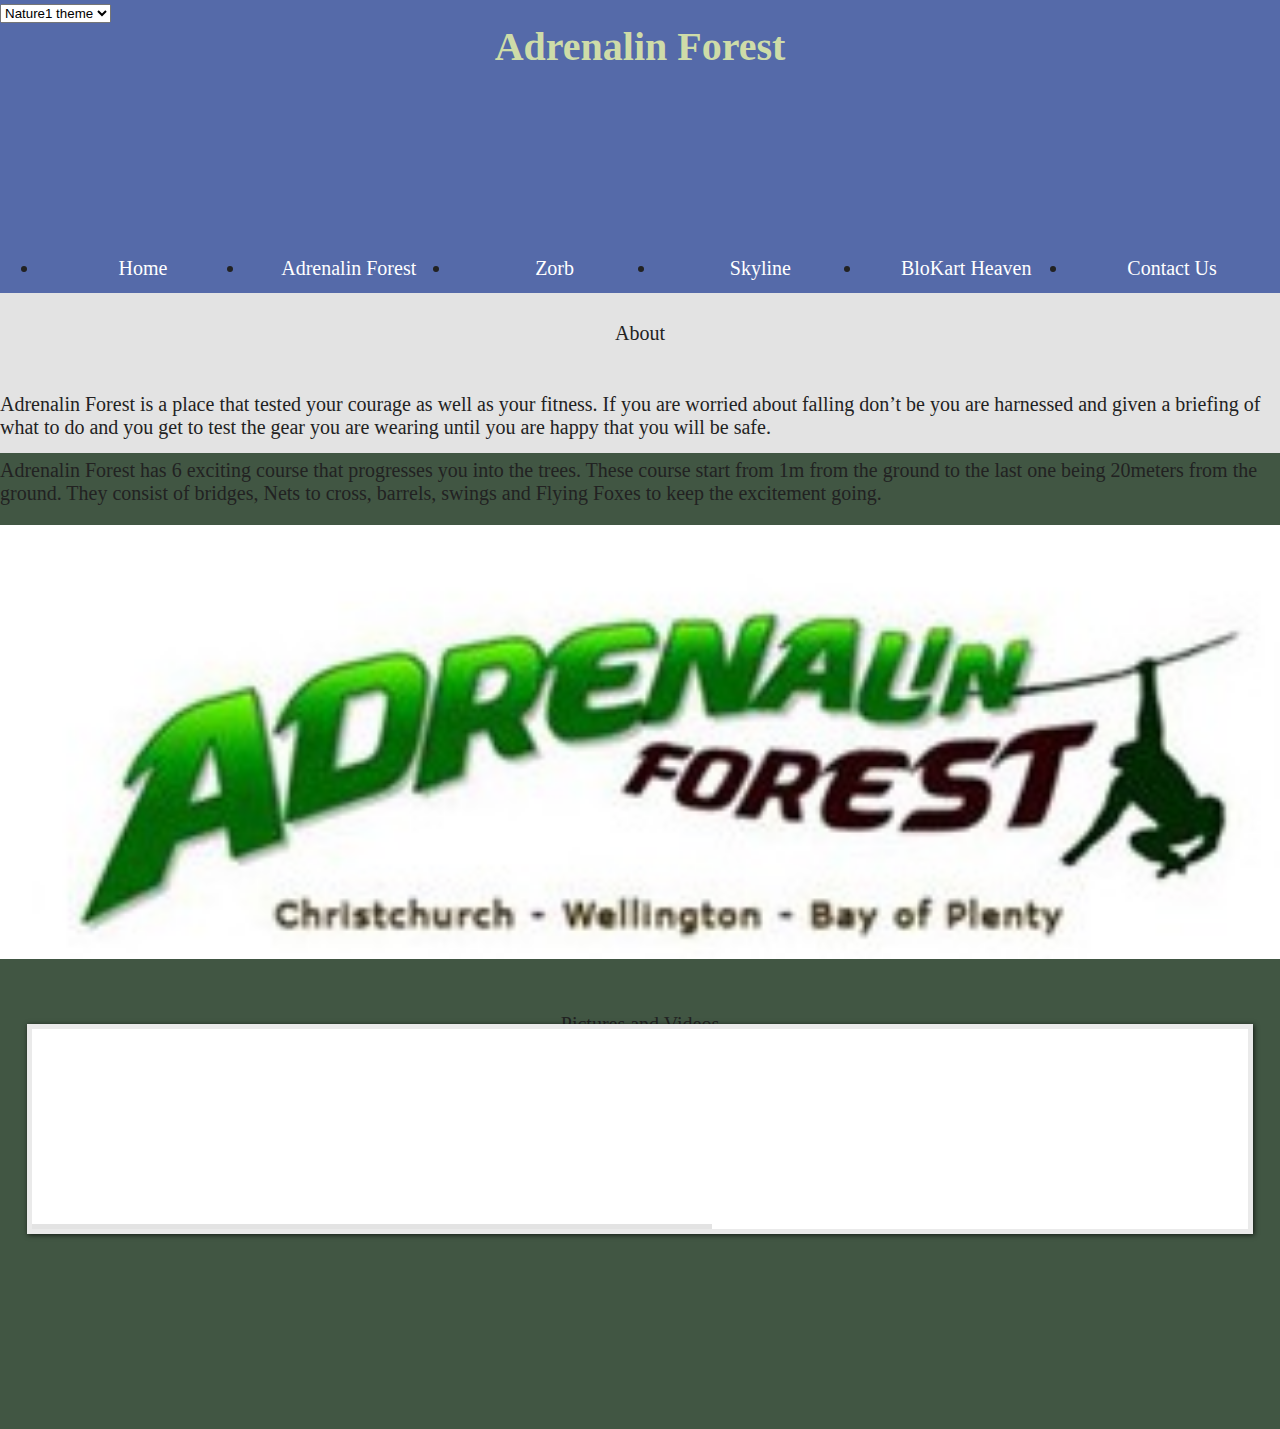
==== commit 9c3e15c6: "fixed clashes" ====
--- a/adrenalin.html
+++ b/adrenalin.html
@@ -12,14 +12,16 @@
 
     <link rel="stylesheet" type="text/css" href="css/gridlayout.css">
     <link rel="stylesheet" type="text/css" href="css/main.css">
-    <link rel="stylesheet" type="text/css" href="css/theme.css">
+    <link rel="stylesheet" type="text/css" href="css/theme.css"> 
+    <link rel="stylesheet" type="text/css" href="css/risaslideshow.css">
     <link rel="stylesheet" type="text/css" href="css/adrenalin.css">
-
+   
     <link rel="stylesheet" href="css/mobmenu.css">
     <script src="http://code.jquery.com/jquery-latest.min.js" type="text/javascript"></script>
     <script src="js/mobmenu.js"></script>
 
-    <title>TEMPLATE</title>
+
+    <title>Adrenalin Forest</title>
 </head>
 <body onload="themeset()">
 
@@ -31,7 +33,7 @@
                 <option value="nature3">Nature3 theme</option>
             </select>
         </div>
-        <h1>TEMPLATE</h1>
+        <h1>Adrenalin Forest</h1>
     </div>
     <div id='cssmenu'>
         <ul id="mobul">
@@ -46,7 +48,7 @@
     <section class="center">
         <div class="row">
             <span class="grid-2-6 column">
-                <span class="title">Adrenalin Forest</span>
+                <span class="title">About</span>
                 <span class="context">
                     <p>
                         Adrenalin Forest is a place that tested your courage as well as your fitness. If you are worried about falling don’t be you are
@@ -57,55 +59,54 @@
                         being 20meters from the ground. They consist of bridges, Nets to cross, barrels, swings and Flying Foxes to keep the excitement going.
                     </p>
                     <p>
-                        <a class="logo" href="http://www.adrenalin-forest.co.nz/bay-of-plenty"><img src="images/adrenlogo.jpg"/></a>
+                        <a href="http://www.adrenalin-forest.co.nz/bay-of-plenty"><img class="logo" src="images/adrenlogo.jpg"/></a>
                     </p>
                 </span>
             </span>
             <span class="grid-2-6 column">
-                <span class="title"></span>
-                <span class="context">
-                    <span class="context">
-+                      <p>
-+                        <div id="slider">
-+                            <!-- Slider container -->
-+                            <div id="mask">
-+                                <!-- Mask -->
-+                                <ul id="slideul">
-+                                    <li id="first" class="firstanimation">
-+                                        <!-- ID for tooltip and class for animation -->
-+                                        <a href="#"> <img class="imgslider" src="images/adrenpic1.jpg" alt="Zipline" /> </a>
-+                                        <div class="tooltip"> <h1>Zipline</h1> </div>
-+                                    </li>
-+    
-+                                    <li id="second" class="secondanimation">
-+                                        <a href="#"> <img class="imgslider" src="images/adrenpic2.jpg" alt="Rope Cage" /> </a>
-+                                        <div class="tooltip"> <h1>Rope Cage</h1> </div>
-+                                    </li>
-+    
-+                                    <li id="third" class="thirdanimation">
-+                                        <a href="#"> <img class="imgslider" src="images/adrenpic3.jpg" alt="Flying Fox" /> </a>
-+                                        <div class="tooltip"> <h1>Flying Fox</h1> </div>
-+                                    </li>  
-+                                    <li id="fourth" class="fourthanimation">
-+                                        <a href="#"> <img class="imgslider" src="images/adrenpic4.jpg" alt="Swings" /> </a>
-+                                        <div class="tooltip"> <h1>Swings</h1> </div>
-+                                    </li>
-+                                    <li id="fifth" class="fifthanimation">
-+                                        <a href="#"> <img class="imgslider" src="images/adrenpic5.jpg" alt="Course" /> </a>
-+                                        <div class="tooltip"> <h1>Course</h1> </div>
-+                                    </li>                         
-+                                </ul>
-+                            </div>  <!-- End Mask -->
-+                            <div class="progress-bar"></div>  <!-- Progress Bar -->
-+                        </div>  <!-- End Slider Container -->
-+                     </p>
-+                     <p>
-+                         <div class="videopadding">
-+                             <iframe class="video" src="https://www.youtube.com/embed/Qk5jTHCddZ8" 
-+                             frameborder="0" allowfullscreen></iframe>
-+                         </div>
-+                        
-+                     </p>
+                <span class="title">Pictures and Videos</span>
+                  <span class="context">
+                      <p>
+                        <div id="slider">
+                            <!-- Slider container -->
+                            <div id="mask">
+                                <!-- Mask -->
+                                <ul id="slideul">
+                                    <li id="first" class="firstanimation">
+                                        <!-- ID for tooltip and class for animation -->
+                                        <a href="#"> <img class="imgslider" src="images/adrenpic1.jpg" alt="Zipline" /> </a>
+                                        <div class="tooltip"> <h1>Zipline</h1> </div>
+                                    </li>
+    
+                                    <li id="second" class="secondanimation">
+                                        <a href="#"> <img class="imgslider" src="images/adrenpic2.jpg" alt="Rope Cage" /> </a>
+                                        <div class="tooltip"> <h1>Rope Cage</h1> </div>
+                                    </li>
+    
+                                    <li id="third" class="thirdanimation">
+                                        <a href="#"> <img class="imgslider" src="images/adrenpic3.jpg" alt="Flying Fox" /> </a>
+                                        <div class="tooltip"> <h1>Flying Fox</h1> </div>
+                                    </li>  
+                                    <li id="fourth" class="fourthanimation">
+                                        <a href="#"> <img class="imgslider" src="images/adrenpic4.jpg" alt="Swings" /> </a>
+                                        <div class="tooltip"> <h1>Swings</h1> </div>
+                                    </li>
+                                    <li id="fifth" class="fifthanimation">
+                                        <a href="#"> <img class="imgslider" src="images/adrenpic5.jpg" alt="Course" /> </a>
+                                        <div class="tooltip"> <h1>Course</h1> </div>
+                                    </li>                         
+                                </ul>
+                            </div>  <!-- End Mask -->
+                            <div class="progress-bar"></div>  <!-- Progress Bar -->
+                        </div>  <!-- End Slider Container -->
+                     </p>
+                     <p>
+                         <div class="videopadding">
+                             <iframe class="video" src="https://www.youtube.com/embed/Qk5jTHCddZ8" 
+                             frameborder="0" allowfullscreen></iframe>
+                         </div>
+                        
+                     </p>
                 </span>
             </span>
         </div>
--- a/css/risaslideshow.css
+++ b/css/risaslideshow.css
@@ -0,0 +1,219 @@
+/* SLIDER STRUCTURE */
+
+#slider {
+   background: #000;
+   border: 5px solid #eaeaea;
+   box-shadow: 1px 1px 5px rgba(0,0,0,0.7);
+   width: 95%;
+   margin: 40px auto 0;
+   overflow: visible;
+   position: relative;
+}
+.imgslider
+{
+	width:100%;
+	Height:100%;
+}
+
+#mask {
+   overflow: hidden;
+   height: 100%;
+   width: 100%;
+}
+#slider ul#slideul {
+   margin: 0;
+   padding: 0;
+   position: relative;
+   background-color: white;
+}
+
+ul#slideul {
+   height: 100%;
+   width: 100%;
+}
+
+#slider li {
+   width: 100%;  /* Width Image */
+   height: 100%; /* Height Image */
+   position: absolute;
+   top: -325px; /* Original Position - Outside of the Slider */
+   list-style: none;
+}
+
+#slider li.firstanimation {
+   animation: cycle 25s linear infinite;
+}
+
+#slider li.secondanimation {
+   animation: cycletwo 25s linear infinite;
+}
+
+#slider li.thirdanimation {
+   animation: cyclethree 25s linear infinite;
+}
+
+#slider li.fourthanimation {
+   animation: cyclefour 25s linear infinite;
+}
+
+#slider li.fifthanimation {
+   animation: cyclefive 25s linear infinite;
+}
+
+/* ANIMATION */
+
+@keyframes cycle {
+   0%  { top: 0px; } /* When you start the slide, the first image is already visible */
+   4%  { top: 0px; } /* Original Position */
+   16% { top: 0px; opacity:1; z-index:0; } /* From 4% to 16 % = for 3 seconds the image is visible */
+   20% { top: 325px; opacity: 0; z-index: 0; } /* From 16% to 20% = for 1 second exit image */
+   21% { top: -325px; opacity: 0; z-index: -1; } /* Return to Original Position */
+   92% { top: -325px; opacity: 0; z-index: 0; }
+   96% { top: -325px; opacity: 0; } /* From 96% to 100% = for 1 second enter image*/
+   100%{ top: 0px; opacity: 1; }
+}
+
+@keyframes cycletwo {
+   0%  { top: -325px; opacity: 0; } /* Original Position */
+   16% { top: -325px; opacity: 0; }/* Starts moving after 16% to this position */
+   20% { top: 0px; opacity: 1; }
+   24% { top: 0px; opacity: 1; }  /* From 20% to 24% = for 1 second enter image*/
+   36% { top: 0px; opacity: 1; z-index: 0; }   /* From 24% to 36 % = for 3 seconds the image is visible */
+   40% { top: 325px; opacity: 0; z-index: 0; } /* From 36% to 40% = for 1 second exit image */
+   41% { top: -325px; opacity: 0; z-index: -1; }   /* Return to Original Position */
+   100%{ top: -325px; opacity: 0; z-index: -1; }
+}
+
+@keyframes cyclethree {
+   0%  { top: -325px; opacity: 0; }
+   36% { top: -325px; opacity: 0; }
+   40% { top: 0px; opacity: 1; }
+   44% { top: 0px; opacity: 1; }
+   56% { top: 0px; opacity: 1; }
+   60% { top: 325px; opacity: 0; z-index: 0; }
+   61% { top: -325px; opacity: 0; z-index: -1; }
+   100%{ top: -325px; opacity: 0; z-index: -1; }
+}
+
+@keyframes cyclefour {
+   0%  { top: -325px; opacity: 0; }
+   56% { top: -325px; opacity: 0; }
+   60% { top: 0px; opacity: 1; }
+   64% { top: 0px; opacity: 1; }
+   76% { top: 0px; opacity: 1; z-index: 0; }
+   80% { top: 325px; opacity: 0; z-index: 0; }
+   81% { top: -325px; opacity: 0; z-index: -1; }
+   100%{ top: -325px; opacity: 0; z-index: -1; }
+}
+@keyframes cyclefive {
+   0%  { top: -325px; opacity: 0; }
+   76% { top: -325px; opacity: 0; }
+   80% { top: 0px; opacity: 1; }
+   84% { top: 0px; opacity: 1; }
+   96% { top: 0px; opacity: 1; z-index: 0; }
+   100%{ top: 325px; opacity: 0; z-index: 0; }
+}
+/* PROGRESS BAR */
+
+.progress-bar {
+   position: relative;
+   top: -5px;
+   width: 680px;
+   height: 5px;
+   background:#E3E3E3 ;
+   animation: fullexpand 25s ease-out infinite;
+}
+
+#slider .tooltip {
+   background: rgba(0,0,0,0.7);
+   width: 300px;
+   height: 60px;
+   position: relative;
+   bottom: 75px;
+   left: -320px;
+   transition: all 0.3s ease-in-out;
+
+}
+#slider li#first:hover .tooltip,
+#slider li#second:hover .tooltip,
+#slider li#third:hover .tooltip,
+#slider li#fourth:hover .tooltip,
+#slider li#fifth:hover .tooltip {
+   left: 0px;
+}
+
+#slider:hover li,
+#slider:hover .progress-bar {
+   animation-play-state: paused;
+}
+#slider .tooltip h1 {
+   color: #fff;
+   font-size: 24px;
+   font-weight: 300;
+   line-height: 60px;
+   padding: 0 0 0 10px;
+}
+
+
+/* ANIMATION BAR */
+
+@keyframes fullexpand {
+   /* In these keyframes, the progress-bar is stationary */
+   0%, 20%, 40%, 60%, 80%, 100% { width: 0%; opacity: 0; }
+
+   /* In these keyframes, the progress-bar starts to come alive */
+   4%, 24%, 44%, 64%, 84% { width: 0%; opacity: 0.3; }
+
+   /* In these keyframes, the progress-bar moves forward for 3 seconds */
+   16%, 36%, 56%, 76%, 96% { width: 100%; opacity: 0.7; }
+
+   /* In these keyframes, the progress-bar has finished his path */
+   17%, 37%, 57%, 77%, 97% { width: 100%; opacity: 0.3; }
+
+   /* In these keyframes, the progress-bar will disappear and then resume the cycle */
+   18%, 38%, 58%, 78%, 98% { width: 100%; opacity: 0; }
+}
+
+/* Animation from 0% to 100% */
+
+@keyframes move {
+   0% { transform: translateX(0); }
+   100% { transform: translateX(100px); }
+}
+
+/* Animation with intermediate keyframes */
+
+@keyframes move {
+   0% { transform: translateX(0); }
+   50% { transform: translateX(20px); }
+   100% { transform: translateX(100px); }
+}
+
+/* This is the animation code. */
+
+@keyframes move {
+   from {
+      transform: translateX(0);
+   }
+   to {
+      transform: translateX(100px);
+   }
+}
+
+@-moz-keyframes move {
+   from {
+      -moz-transform: translateX(0);
+   }
+   to {
+      -moz-transform: translateX(100px);
+   }
+}
+
+@-webkit-keyframes move {
+   from {
+      -webkit-transform: translateX(0);
+   }
+   to {
+      -webkit-transform: translateX(100px);
+   }
+}
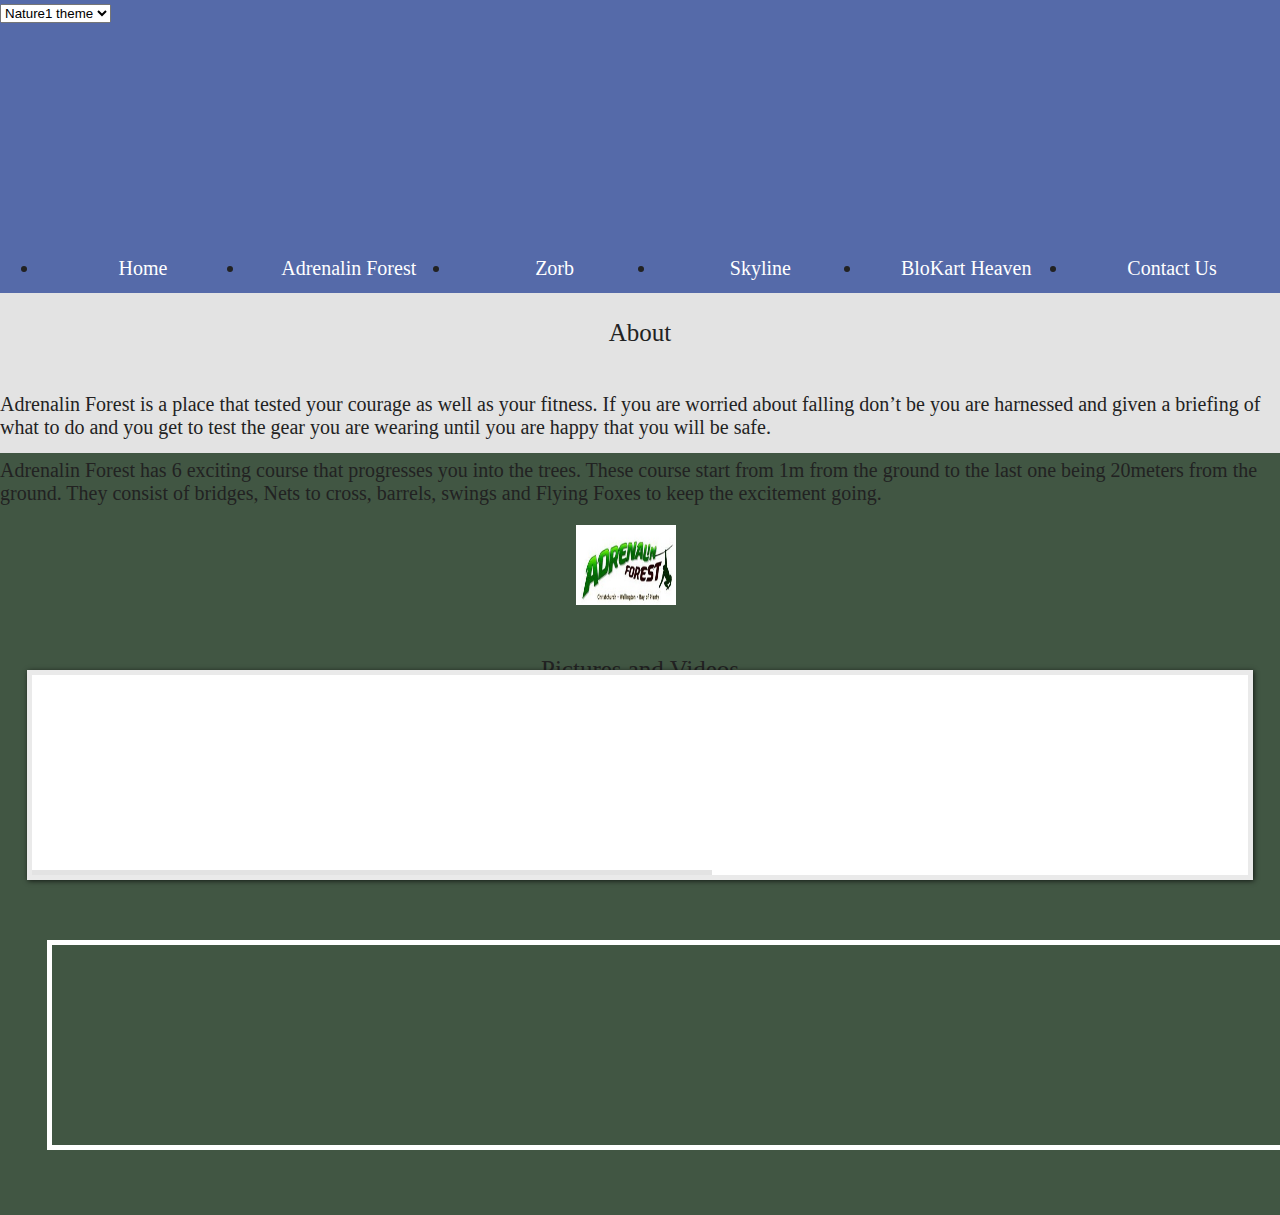
==== commit 649ce851: "Updating" ====
--- a/adrenalin.html
+++ b/adrenalin.html
@@ -13,7 +13,7 @@
     <link rel="stylesheet" type="text/css" href="css/gridlayout.css">
     <link rel="stylesheet" type="text/css" href="css/main.css">
     <link rel="stylesheet" type="text/css" href="css/theme.css"> 
-    <link rel="stylesheet" type="text/css" href="css/risaslideshow.css">
+    <link rel="stylesheet" type="text/css" href="css/slideshow.css">
     <link rel="stylesheet" type="text/css" href="css/adrenalin.css">
    
     <link rel="stylesheet" href="css/mobmenu.css">
@@ -25,7 +25,7 @@
 </head>
 <body onload="themeset()">
 
-    <div class="topbaradr">
+    <div class="topbar">
         <div class="themebar">
             <select id="themechanger" onchange="themechanger(this)">
                 <option value="nature1" selected="selected">Nature1 theme</option>
--- a/css/main.css
+++ b/css/main.css
@@ -16,54 +16,36 @@
 
 html, body {
 	
-	font-family: arial;
 	font-size: 20px;
-	/*color:#222;*/
-	
 	font-family: Raleway;
 	
 	margin: 0px;
-	padding: 0px;
-	
+	padding: 0px;	
 	width:100%;
-	/*height:100%;*/
-	
+		
 	overflow: none;
 }
 
 nav {
 	
 	float:left;
-	width: 100%;
-	
+	width: 100%;	
 }
 
 h1 {
 	
-	font-family: arial;
+	font-family: Nunito;
 	color:#556AA9;	
 	height: 200px;
     margin: 0px;
 	font-size: 200%;
-	text-align: center;
-	
-}
-
-h2 {
-	
-	font-family: arial;
-	font-size: 40px;
-	color:#ddd;
-	margin-left:10px;
-	font-size: 200%;
-	text-align: center;
+	text-align: center;	
 }
 
 img {
 	
 	width:100%;
-	height:100%;
-	
+	height:100%;	
 }
 
 li {
@@ -100,49 +82,17 @@
 	float:left;
     width: 100%;
     height: auto;
+	
 }
-.topbarluge
-{
-	background-image: url('../images/lugepan2.jpg');
-	background-size: 100% 100%;
-	background-position: top;
-	background-repeat: no-repeat;	
+
+.logo{
+	height: 80px;
+	width: 100px;
+	margin-left:45%;
+		  	
 }
-.topbaradr
-{
-	background-image: url('../images/adrenpicpan.jpg');
-	background-size: 100% 100%;
-	background-position: top;
-	background-repeat: no-repeat;	
-}
-.topbarkart
-{
-	background-image: url('../images/lugepan.jpg');
-	background-size: 100% 100%;
-	background-position: top;
-	background-repeat: no-repeat;	
-}
-.topbarzorb
-{
-	background-image: url('../images/zorb1.jpg');
-	background-size: 100% 100%;
-	background-position: top;
-	background-repeat: no-repeat;	
-}
-.topbarhome
-{
-	background-image: url('../images/lugepan.jpg');
-	background-size: 100% 100%;
-	background-position: top;
-	background-repeat: no-repeat;	
-}
-.topbarcontact
-{
-	background-image: url('../images/Mtpan.jpg');
-	background-size: 100% 100%;
-	background-position: top;
-	background-repeat: no-repeat;	
-}
+
+
 
 @media screen and (min-width: 1200px)
 {
@@ -192,7 +142,9 @@
 
 .title{
 	display:block;
-
+	font-family: Nunito;
+	font-size: 25px;
+	
 	height: 80px;
 	line-height: 80px;
 	text-align: center;
@@ -200,4 +152,6 @@
 
 .context {
 	float:left;
+	font-family:IndieFlower;
+	font-size: 20px;
 }
--- a/css/slideshow.css
+++ b/css/slideshow.css
@@ -0,0 +1,221 @@
+/* SLIDER FROM http://www.smashingmagazine.com/2012/04/pure-css3-cycling-slideshow/ */
+
+/* SLIDER STRUCTURE */
+
+#slider {
+   background: #000;
+   border: 5px solid #eaeaea;
+   box-shadow: 1px 1px 5px rgba(0,0,0,0.7);
+   width: 95%;
+   margin: 40px auto 0;
+   overflow: visible;
+   position: relative;
+}
+.imgslider
+{
+	width:100%;
+	Height:100%;
+}
+
+#mask {
+   overflow: hidden;
+   height: 100%;
+   width: 100%;
+}
+#slider ul#slideul {
+   margin: 0;
+   padding: 0;
+   position: relative;
+   background-color: white;
+}
+
+ul#slideul {
+   height: 100%;
+   width: 100%;
+}
+
+#slider li {
+   width: 100%;  /* Width Image */
+   height: 100%; /* Height Image */
+   position: absolute;
+   top: -325px; /* Original Position - Outside of the Slider */
+   list-style: none;
+}
+
+#slider li.firstanimation {
+   animation: cycle 25s linear infinite;
+}
+
+#slider li.secondanimation {
+   animation: cycletwo 25s linear infinite;
+}
+
+#slider li.thirdanimation {
+   animation: cyclethree 25s linear infinite;
+}
+
+#slider li.fourthanimation {
+   animation: cyclefour 25s linear infinite;
+}
+
+#slider li.fifthanimation {
+   animation: cyclefive 25s linear infinite;
+}
+
+/* ANIMATION */
+
+@keyframes cycle {
+   0%  { top: 0px; } /* When you start the slide, the first image is already visible */
+   4%  { top: 0px; } /* Original Position */
+   16% { top: 0px; opacity:1; z-index:0; } /* From 4% to 16 % = for 3 seconds the image is visible */
+   20% { top: 325px; opacity: 0; z-index: 0; } /* From 16% to 20% = for 1 second exit image */
+   21% { top: -325px; opacity: 0; z-index: -1; } /* Return to Original Position */
+   92% { top: -325px; opacity: 0; z-index: 0; }
+   96% { top: -325px; opacity: 0; } /* From 96% to 100% = for 1 second enter image*/
+   100%{ top: 0px; opacity: 1; }
+}
+
+@keyframes cycletwo {
+   0%  { top: -325px; opacity: 0; } /* Original Position */
+   16% { top: -325px; opacity: 0; }/* Starts moving after 16% to this position */
+   20% { top: 0px; opacity: 1; }
+   24% { top: 0px; opacity: 1; }  /* From 20% to 24% = for 1 second enter image*/
+   36% { top: 0px; opacity: 1; z-index: 0; }   /* From 24% to 36 % = for 3 seconds the image is visible */
+   40% { top: 325px; opacity: 0; z-index: 0; } /* From 36% to 40% = for 1 second exit image */
+   41% { top: -325px; opacity: 0; z-index: -1; }   /* Return to Original Position */
+   100%{ top: -325px; opacity: 0; z-index: -1; }
+}
+
+@keyframes cyclethree {
+   0%  { top: -325px; opacity: 0; }
+   36% { top: -325px; opacity: 0; }
+   40% { top: 0px; opacity: 1; }
+   44% { top: 0px; opacity: 1; }
+   56% { top: 0px; opacity: 1; }
+   60% { top: 325px; opacity: 0; z-index: 0; }
+   61% { top: -325px; opacity: 0; z-index: -1; }
+   100%{ top: -325px; opacity: 0; z-index: -1; }
+}
+
+@keyframes cyclefour {
+   0%  { top: -325px; opacity: 0; }
+   56% { top: -325px; opacity: 0; }
+   60% { top: 0px; opacity: 1; }
+   64% { top: 0px; opacity: 1; }
+   76% { top: 0px; opacity: 1; z-index: 0; }
+   80% { top: 325px; opacity: 0; z-index: 0; }
+   81% { top: -325px; opacity: 0; z-index: -1; }
+   100%{ top: -325px; opacity: 0; z-index: -1; }
+}
+@keyframes cyclefive {
+   0%  { top: -325px; opacity: 0; }
+   76% { top: -325px; opacity: 0; }
+   80% { top: 0px; opacity: 1; }
+   84% { top: 0px; opacity: 1; }
+   96% { top: 0px; opacity: 1; z-index: 0; }
+   100%{ top: 325px; opacity: 0; z-index: 0; }
+}
+/* PROGRESS BAR */
+
+.progress-bar {
+   position: relative;
+   top: -5px;
+   width: 680px;
+   height: 5px;
+   background: #E3E3E3;
+   animation: fullexpand 25s ease-out infinite;
+}
+
+#slider .tooltip {
+   background: rgba(0,0,0,0.7);
+   width: 300px;
+   height: 60px;
+   position: relative;
+   bottom: 75px;
+   left: -320px;
+   transition: all 0.3s ease-in-out;
+
+}
+#slider li#first:hover .tooltip,
+#slider li#second:hover .tooltip,
+#slider li#third:hover .tooltip,
+#slider li#fourth:hover .tooltip,
+#slider li#fifth:hover .tooltip {
+   left: 0px;
+}
+
+#slider:hover li,
+#slider:hover .progress-bar {
+   animation-play-state: paused;
+}
+#slider .tooltip h1 {
+   color: #fff;
+   font-size: 24px;
+   font-weight: 300;
+   line-height: 60px;
+   padding: 0 0 0 10px;
+}
+
+
+/* ANIMATION BAR */
+
+@keyframes fullexpand {
+   /* In these keyframes, the progress-bar is stationary */
+   0%, 20%, 40%, 60%, 80%, 100% { width: 0%; opacity: 0; }
+
+   /* In these keyframes, the progress-bar starts to come alive */
+   4%, 24%, 44%, 64%, 84% { width: 0%; opacity: 0.3; }
+
+   /* In these keyframes, the progress-bar moves forward for 3 seconds */
+   16%, 36%, 56%, 76%, 96% { width: 100%; opacity: 0.7; }
+
+   /* In these keyframes, the progress-bar has finished his path */
+   17%, 37%, 57%, 77%, 97% { width: 100%; opacity: 0.3; }
+
+   /* In these keyframes, the progress-bar will disappear and then resume the cycle */
+   18%, 38%, 58%, 78%, 98% { width: 100%; opacity: 0; }
+}
+
+/* Animation from 0% to 100% */
+
+@keyframes move {
+   0% { transform: translateX(0); }
+   100% { transform: translateX(100px); }
+}
+
+/* Animation with intermediate keyframes */
+
+@keyframes move {
+   0% { transform: translateX(0); }
+   50% { transform: translateX(20px); }
+   100% { transform: translateX(100px); }
+}
+
+/* This is the animation code. */
+
+@keyframes move {
+   from {
+      transform: translateX(0);
+   }
+   to {
+      transform: translateX(100px);
+   }
+}
+
+@-moz-keyframes move {
+   from {
+      -moz-transform: translateX(0);
+   }
+   to {
+      -moz-transform: translateX(100px);
+   }
+}
+
+@-webkit-keyframes move {
+   from {
+      -webkit-transform: translateX(0);
+   }
+   to {
+      -webkit-transform: translateX(100px);
+   }
+}
--- a/css/adrenalin.css
+++ b/css/adrenalin.css
@@ -1,17 +1,28 @@
-﻿.topbaradr
+﻿.topbar
 {
-	background-image: url('../images/adrenpicpan.jpg');
+	background-image: url('../images/adrenpicpan2.jpg');
 	background-size: 100% 100%;
 	background-position: top;
 	background-repeat: no-repeat;	
 }
 h1
 {
-	color: #CEDCA8; 
 	font-family: Nunito;	
 }
 .context {
     width: 100%;
+}
+
+.videopadding{
+     padding-left: 7px;
+     padding-right: 7px;
+}
+
+.video{
+     border-width: 5px;
+     border-color: #fff;
+     border-style: solid;  
+     margin: 40px    
 }
 
 .grid-2-6 {
@@ -24,12 +35,20 @@
         height: 200px;
         width: 95%;
     }
+    .video{
+        height: 200px;
+        width: 100%;
+    }
 }
 
 @media screen and (min-width: 768px) and (max-width: 1199px) {
     #slider {
         height: 400px;
         width: 95%;
+    }
+    .video{
+        height: 400px;
+        width: 100%;
     }
 }
 
@@ -38,4 +57,8 @@
         height: 300px;
         width: 95%;
     }
+    .video{
+        height: 300px;
+        width: 100%;
+    }
 }